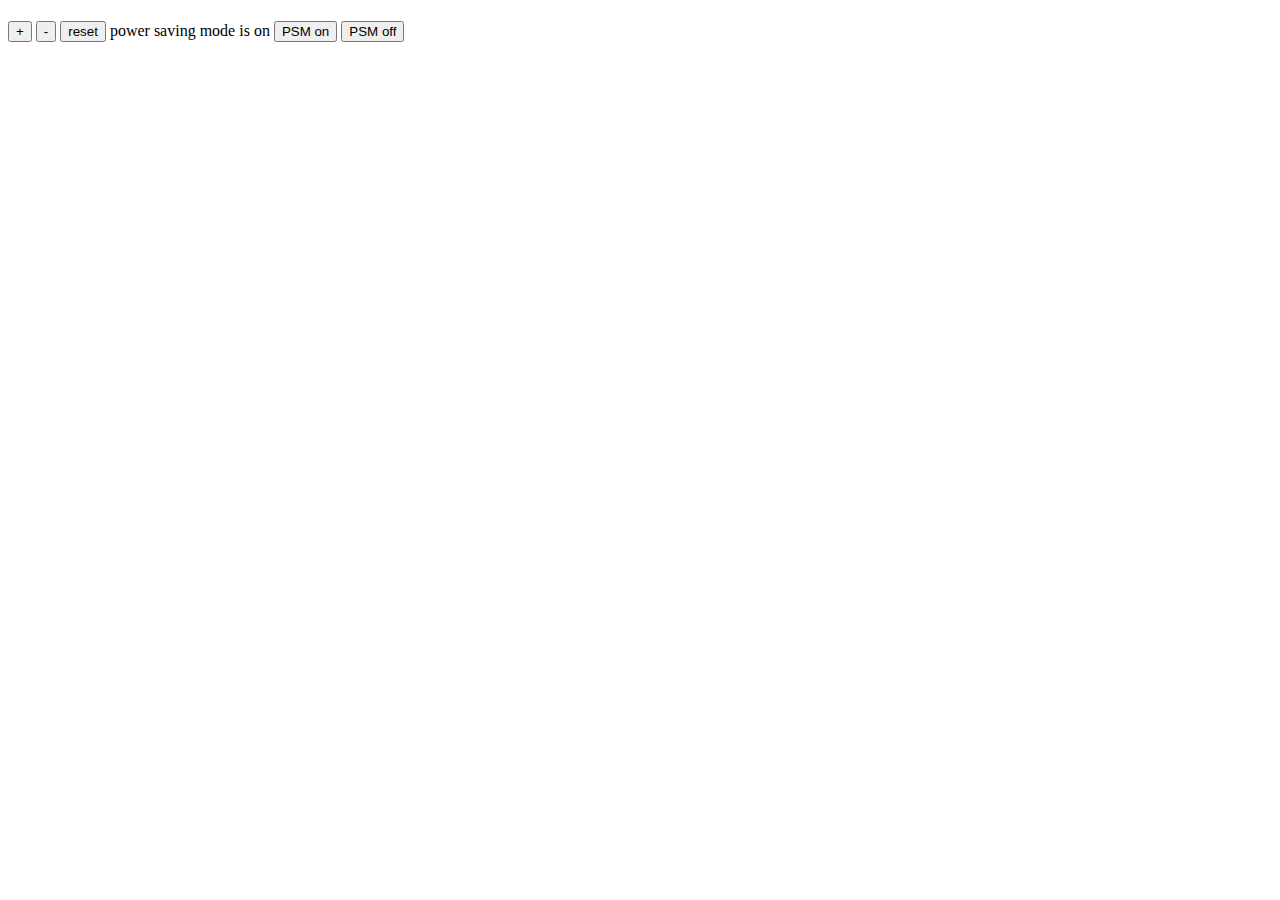
==== index.html @ 3b4212b1 "added html for buttons" ====
<!DOCTYPE html>
<html>
  <head>
    <title>Thermostat</title>
  </head>
  <body>
    <section>
      <h1 id="temperature"></h1>
      <p>
        <button id="temperature-up">+</button>
        <button id="temperature-down">-</button>
        <button id="temperature-reset">reset</button>
        power saving mode is <span id="power-saving-status">on</span>
        <button id="powersaving-on">PSM on</button>
        <button id="powersaving-off">PSM off</button>
      </p>
    </section>
    <script src="src/Thermostat.js"></script>
  </body>
</html>
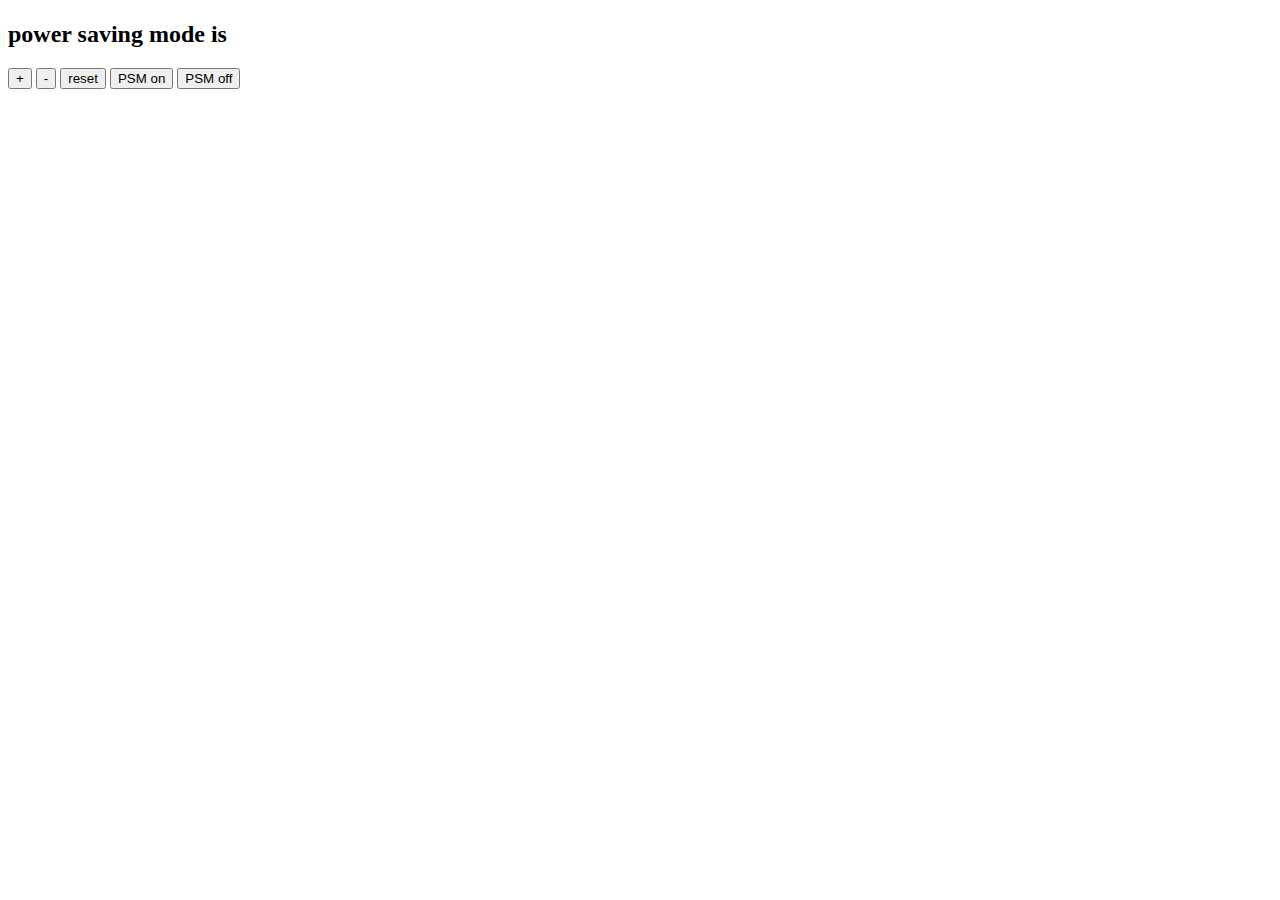
==== commit cb30766c: "added jquery button functionalities" ====
--- a/index.html
+++ b/index.html
@@ -1,20 +1,23 @@
 <!DOCTYPE html>
 <html>
   <head>
+    <link rel="stylesheet" type="text/css" href="style.css" /> 
     <title>Thermostat</title>
+    <script src="https://code.jquery.com/jquery-3.4.1.min.js"></script>
+    <script src="interface.js"></script>
   </head>
   <body>
-    <section>
+      <section>
       <h1 id="temperature"></h1>
+      <h2> power saving mode is <span id="power-saving-status"></span></h2>
       <p>
-        <button id="temperature-up">+</button>
-        <button id="temperature-down">-</button>
-        <button id="temperature-reset">reset</button>
-        power saving mode is <span id="power-saving-status">on</span>
+        <button id="temp-up">+</button>
+        <button id="temp-down">-</button>
+        <button id="temp-reset">reset</button>
         <button id="powersaving-on">PSM on</button>
         <button id="powersaving-off">PSM off</button>
       </p>
     </section>
-    <script src="src/Thermostat.js"></script>
+    <script src="src/thermostat.js"></script>
   </body>
 </html>
--- a/style.css
+++ b/style.css
@@ -0,0 +1,11 @@
+.low-usage {
+  color: green;
+}
+
+.medium-usage {
+  color: black;
+}
+
+.high-usage {
+  color: red;
+}
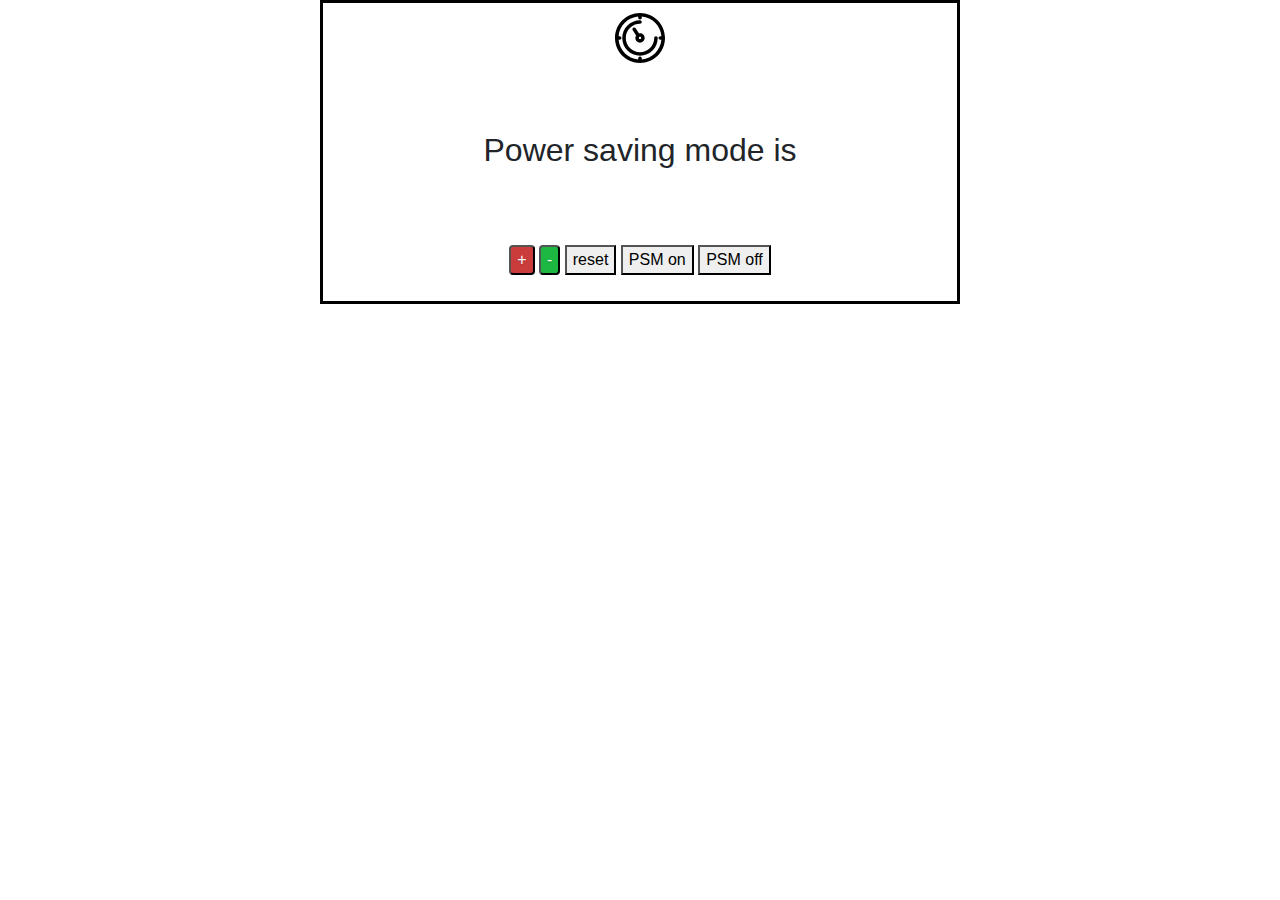
==== commit 2cb547b1: "added default Jasmine files" ====
--- a/index.html
+++ b/index.html
@@ -1,23 +1,30 @@
 <!DOCTYPE html>
 <html>
   <head>
-    <link rel="stylesheet" type="text/css" href="style.css" /> 
+    <link rel="stylesheet" href="https://stackpath.bootstrapcdn.com/bootstrap/4.3.1/css/bootstrap.min.css" integrity="sha384-ggOyR0iXCbMQv3Xipma34MD+dH/1fQ784/j6cY/iJTQUOhcWr7x9JvoRxT2MZw1T" crossorigin="anonymous">
+    <link rel="stylesheet" type="text/css" href="style.css" />
     <title>Thermostat</title>
     <script src="https://code.jquery.com/jquery-3.4.1.min.js"></script>
     <script src="interface.js"></script>
   </head>
   <body>
+    <div class="center">
       <section>
-      <h1 id="temperature"></h1>
-      <h2> power saving mode is <span id="power-saving-status"></span></h2>
-      <p>
-        <button id="temp-up">+</button>
-        <button id="temp-down">-</button>
-        <button id="temp-reset">reset</button>
-        <button id="powersaving-on">PSM on</button>
-        <button id="powersaving-off">PSM off</button>
-      </p>
+        <img class="img" src="thermostat.svg"></img>
+      <h1 class="h1" id="temperature"></h1>
+      <h2 class="centertext"> Power saving mode is <span id="power-saving-status"></span></h2>
+      <h3 class="centertext"><span id="weather"></span></h3>
+      <div class="centertext">
+        <p>
+          <button class="button-error pure-button" id="temp-up">+</button>
+          <button class="button-success pure-button" id="temp-down">-</button>
+          <button class="pure-button" id="temp-reset">reset</button>
+          <button class="pure-button pure-button-active" id="powersaving-on">PSM on</button>
+          <button class="pure-button pure-button-active" id="powersaving-off">PSM off</button>
+        </p>
+      </div>
     </section>
+    </div>
     <script src="src/thermostat.js"></script>
   </body>
 </html>
--- a/style.css
+++ b/style.css
@@ -1,5 +1,31 @@
+.centertext {
+  padding-top: 30px;
+  text-align: center;
+}
+
+.h1 {
+  padding-top: 30px;
+  text-align: center;
+}
+
+.img {
+  /* padding-top: 50px; */
+  display: block;
+  margin-left: auto;
+  margin-right: auto;
+  margin: auto;
+  height: 50px;
+  width: 50px;
+}
+
+.center {
+  margin: auto;
+  width: 50%;
+  border: 3px solid black;
+  padding: 10px;
+}
 .low-usage {
-  color: green;
+  color: rgb(28, 184, 65);
 }
 
 .medium-usage {
@@ -7,5 +33,32 @@
 }
 
 .high-usage {
-  color: red;
+  color: rgb(202, 60, 60);
 }
+
+.button-success,
+.button-error,
+.button-warning,
+.button-secondary {
+    color: white;
+    border-radius: 4px;
+    text-shadow: 0 1px 1px rgba(0, 0, 0, 0.2);
+}
+
+.button-success {
+    border-radius: 4px;
+    background: rgb(28, 184, 65); /* this is a green */
+}
+
+.button-error {
+    border-radius: 4px;
+    background: rgb(202, 60, 60); /* this is a maroon */
+}
+
+.button-warning {
+    background: rgb(223, 117, 20); /* this is an orange */
+}
+
+.button-secondary {
+    background: rgb(66, 184, 221); /* this is a light blue */
+}
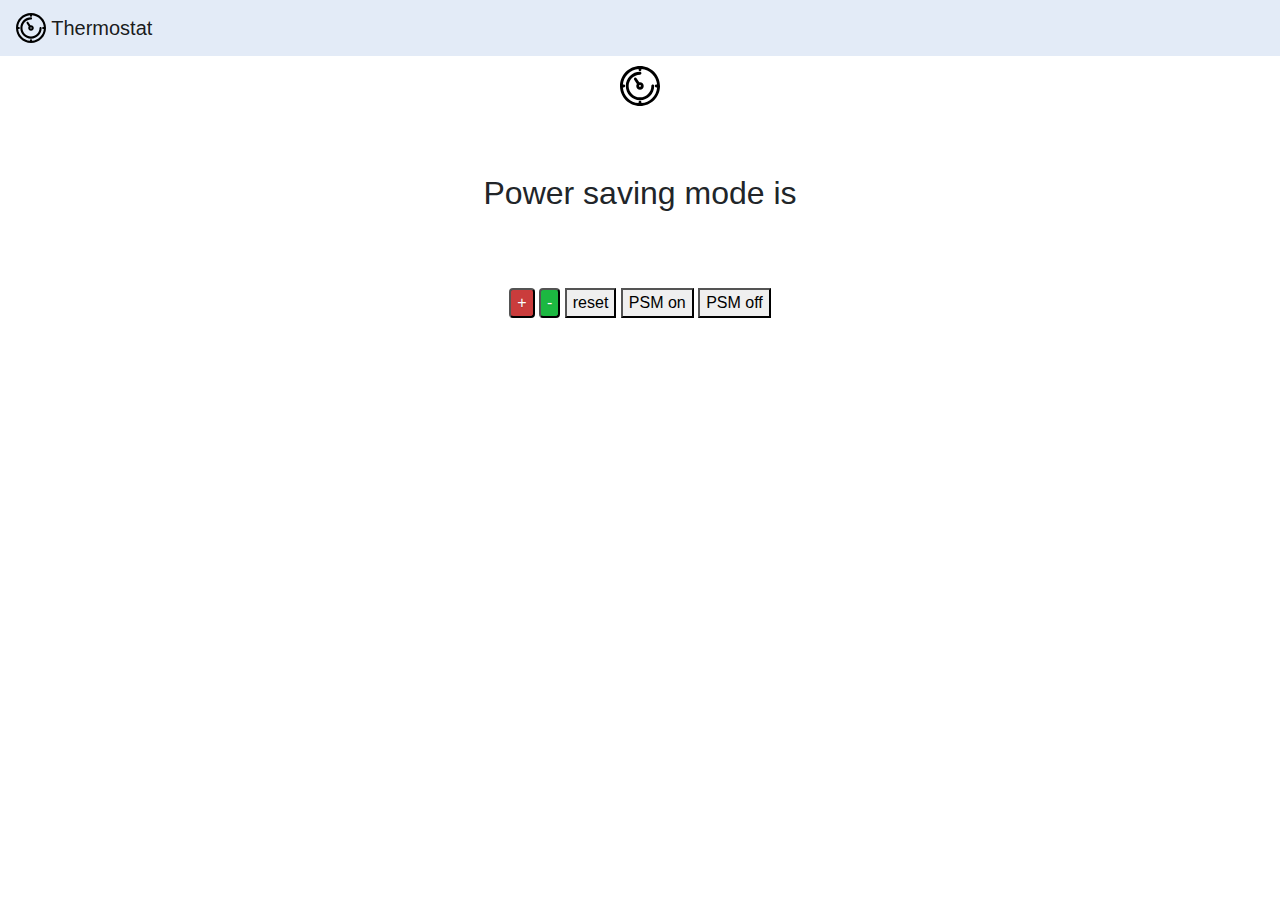
==== commit e4aa10f8: "fixed html" ====
--- a/index.html
+++ b/index.html
@@ -8,10 +8,21 @@
     <script src="interface.js"></script>
   </head>
   <body>
-    <div class="center">
-      <section>
-        <img class="img" src="thermostat.svg"></img>
-      <h1 class="h1" id="temperature"></h1>
+    <!-- Image and text -->
+<nav class="navbar navbar-light bg-light nav_header">
+  <a class="navbar-brand" href="#">
+    <img src="thermostat.svg" width="30" height="30" class="d-inline-block align-top" alt="">
+    Thermostat
+  </a>
+</nav>
+    <div class="container">
+      <section class="row">
+        <div class="col-12">
+          <img class="img" src="thermostat.svg"></img>
+          <h1 class="h1" id="temperature"></h1>
+        </div>
+      </section>
+
       <h2 class="centertext"> Power saving mode is <span id="power-saving-status"></span></h2>
       <h3 class="centertext"><span id="weather"></span></h3>
       <div class="centertext">
--- a/style.css
+++ b/style.css
@@ -1,3 +1,7 @@
+.nav_header {
+  background-color: #e3ebf7!important;
+}
+
 .centertext {
   padding-top: 30px;
   text-align: center;
@@ -9,7 +13,7 @@
 }
 
 .img {
-  /* padding-top: 50px; */
+  padding-top: 10px;
   display: block;
   margin-left: auto;
   margin-right: auto;
@@ -26,14 +30,20 @@
 }
 .low-usage {
   color: rgb(28, 184, 65);
+  padding-top: 30px;
+  text-align: center;
 }
 
 .medium-usage {
   color: black;
+  padding-top: 30px;
+  text-align: center;
 }
 
 .high-usage {
   color: rgb(202, 60, 60);
+  padding-top: 30px;
+  text-align: center;
 }
 
 .button-success,
